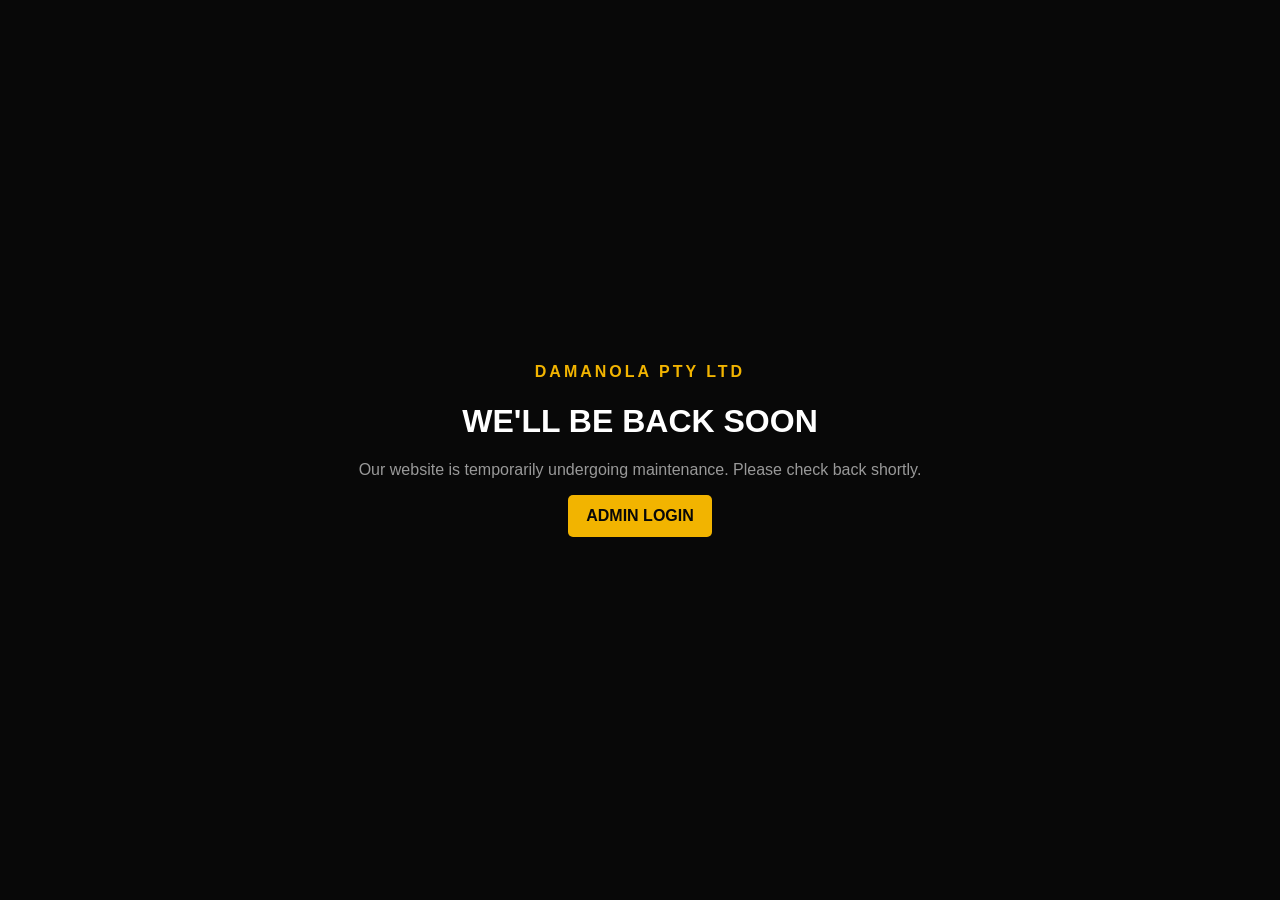
==== templates/maintenance.html @ 68c58e0c "Add files via upload" ====
<!doctype html><html><head><meta name="viewport" content="width=device-width,initial-scale=1"><title>Damanola Maintenance</title><style>body{margin:0;min-height:100vh;display:grid;place-items:center;background:#080808;color:white;font-family:Arial}.box{text-align:center;width:min(600px,90%);padding:40px}.gold{color:#f2b400;font-weight:800;letter-spacing:3px}p{color:#999}a{display:inline-block;padding:12px 18px;background:#f2b400;color:#080808;text-decoration:none;font-weight:800;border-radius:5px}</style></head><body><div class="box"><div class="gold">DAMANOLA PTY LTD</div><h1>WE'LL BE BACK SOON</h1><p>Our website is temporarily undergoing maintenance. Please check back shortly.</p><a href="/admin/login">ADMIN LOGIN</a></div></body></html>
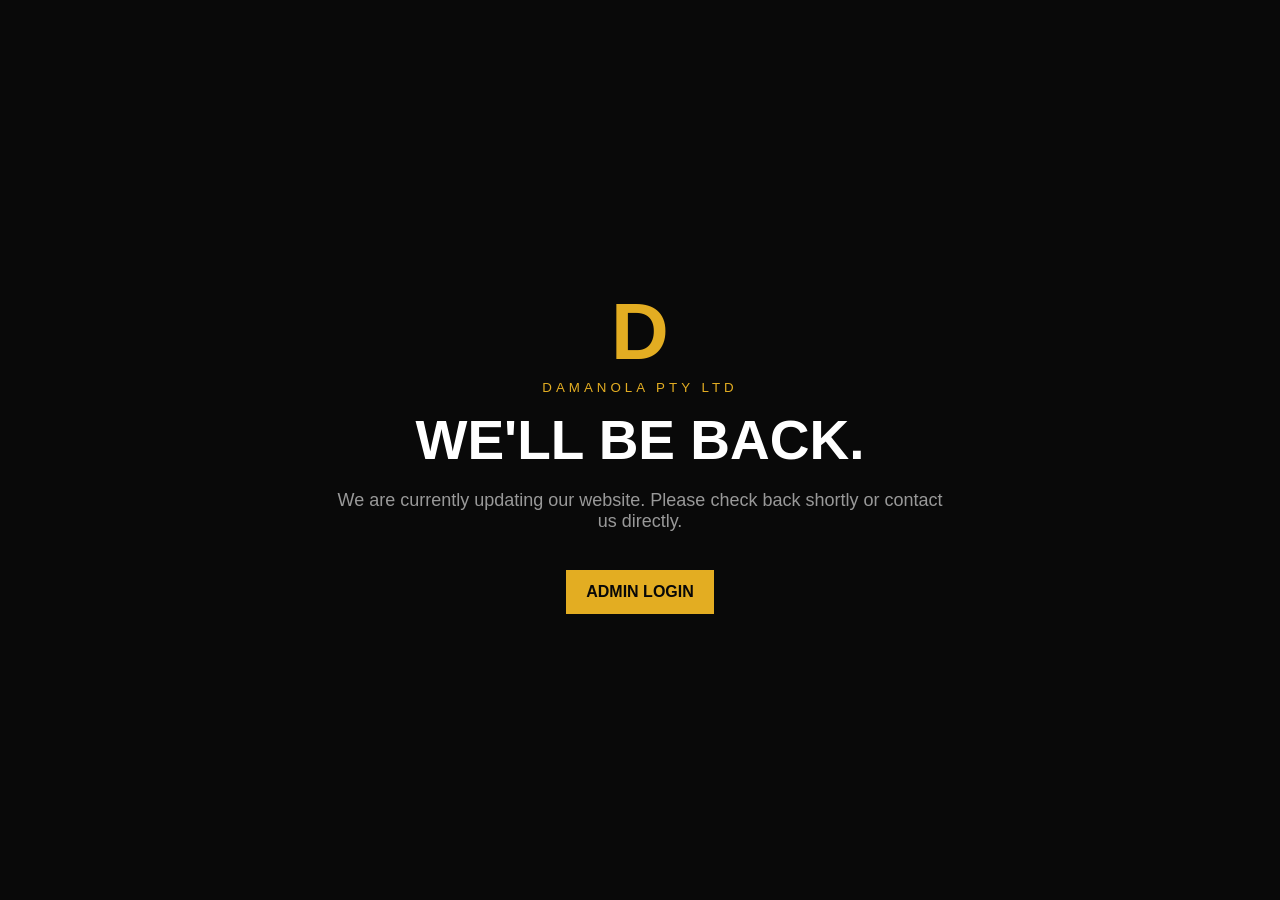
==== commit a329c78a: "Add files via upload" ====
--- a/templates/maintenance.html
+++ b/templates/maintenance.html
@@ -1 +1 @@
-<!doctype html><html><head><meta name="viewport" content="width=device-width,initial-scale=1"><title>Damanola Maintenance</title><style>body{margin:0;min-height:100vh;display:grid;place-items:center;background:#080808;color:white;font-family:Arial}.box{text-align:center;width:min(600px,90%);padding:40px}.gold{color:#f2b400;font-weight:800;letter-spacing:3px}p{color:#999}a{display:inline-block;padding:12px 18px;background:#f2b400;color:#080808;text-decoration:none;font-weight:800;border-radius:5px}</style></head><body><div class="box"><div class="gold">DAMANOLA PTY LTD</div><h1>WE'LL BE BACK SOON</h1><p>Our website is temporarily undergoing maintenance. Please check back shortly.</p><a href="/admin/login">ADMIN LOGIN</a></div></body></html>
+<!doctype html><html><head><meta name="viewport" content="width=device-width,initial-scale=1"><title>Damanola | Maintenance</title><style>body{margin:0;background:#090909;color:#fff;font-family:Arial;display:grid;place-items:center;min-height:100vh;text-align:center}.box{max-width:620px;padding:40px}.mark{font-size:80px;font-weight:900;color:#e3ad22}small{letter-spacing:4px;color:#e3ad22}h1{font-size:55px;margin:12px 0}p{color:#999;font-size:18px}a{display:inline-block;margin-top:20px;padding:13px 20px;background:#e3ad22;color:#080808;text-decoration:none;font-weight:800}</style></head><body><div class="box"><div class="mark">D</div><small>DAMANOLA PTY LTD</small><h1>WE'LL BE BACK.</h1><p>We are currently updating our website. Please check back shortly or contact us directly.</p><a href="/admin/login">ADMIN LOGIN</a></div></body></html>
